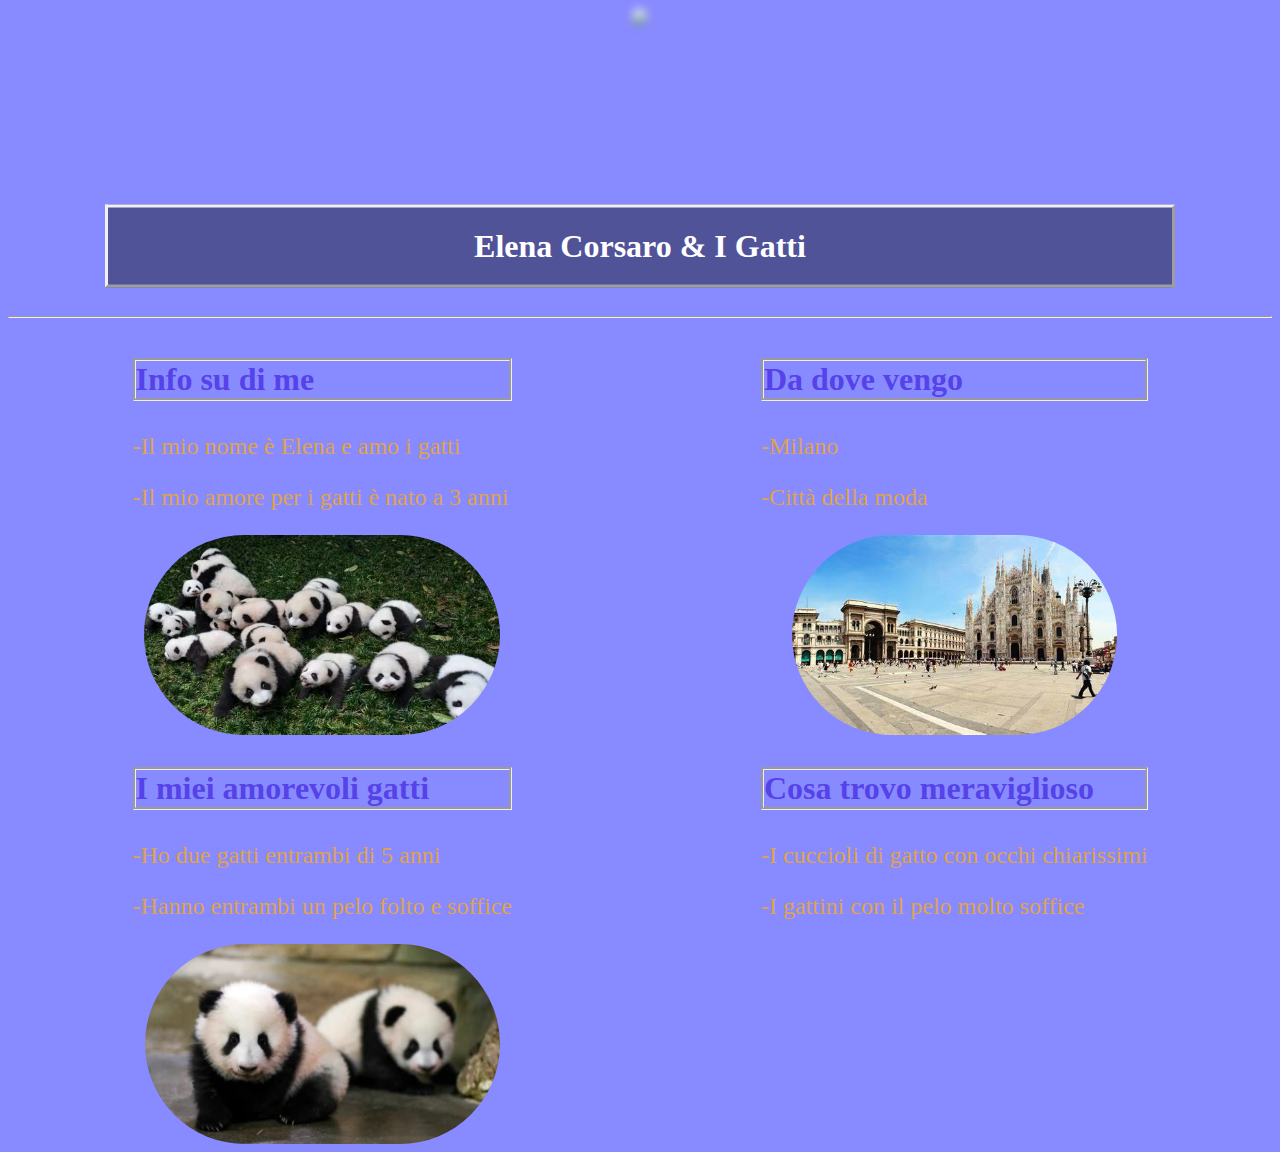
==== index.html @ 34e924ae "v3" ====
<!DOCTYPE html>
<html>
    <head>
        <title>Elena Website</title>
        <link rel="stylesheet" href="style1.css"/>
    </head>

    <body>
        <section class="center-box">
            <img src="download.jpg" height="300px" />
        </section>
        <h1 class="myname">Elena Corsaro & I Gatti</h1>
        <hr/>

    <section class="s">
        <section>
            <h3>Info su di me</h3>
            <p>-Il mio nome è Elena e amo i gatti</p>
            <p>-Il mio amore per i gatti è nato a 3 anni</p>

        <section class="scatola">
                <img src="panda4.webp" height="200px" />
        </section>  

            <h3>I miei amorevoli gatti</h3>
            <p>-Ho due gatti entrambi di 5 anni</p>
            <p>-Hanno entrambi un pelo folto e soffice</p>
        <section class="lol">
            <img src="panda5.webp" height="200px" />
        </section>
        </section>

        <section>
            <h3>Da dove vengo</h3>
            <p>-Milano</p>
            <p>-Città della moda</p>
        <section class="bella">
            <img src="OIP.jpg" height="200px" />
        </section>
            <h3>Cosa trovo meraviglioso</h3>
            <p>-I cuccioli di gatto con occhi chiarissimi</p>
            <p>-I gattini con il pelo molto soffice</p>
        </section>
         
    </section>

    </body>
</html>
---- style1.css ----
img {
    border-radius: 200px;
    font-size:larger;
}

.center-box {
    display: flex;
    justify-content: center;
    filter: blur(5px);

}

.scatola { 
    display: flex;
    justify-content:space-around;

}

.lol{
    display: flex;
    justify-content: space-around;
}

.bella{
    display: flex;
    justify-content: space-around;
}

body {
    background-color: rgba(80, 83, 255, 0.678);

}

.myname {
    background-color: rgb(0,0,0); /* Fallback color */
    background-color: rgba(0,0,0, 0.4); /* Black w/opacity/see-through */
    color: white;
    font-weight: bold;
    border: 3px solid #f1f1f1;
    position: absolute;
    top: 25%;
    left: 50%;
    transform: translate(-50%, -50%);
    z-index: 2;
    width: 80%;
    padding: 20px;
    text-align: center;
    border-style: outset;
}

h3 {
    color:rgba(70, 43, 226, 0.767);
    font-size:2rem ;
    font-family: fantasy;
    border-style: groove;
}

p {
    color: rgba(255, 174, 0, 0.74);
    font-size:1.5rem ;
    font-family:cursive; 

}

.s {
    display: flex;
    justify-content: space-around;
}
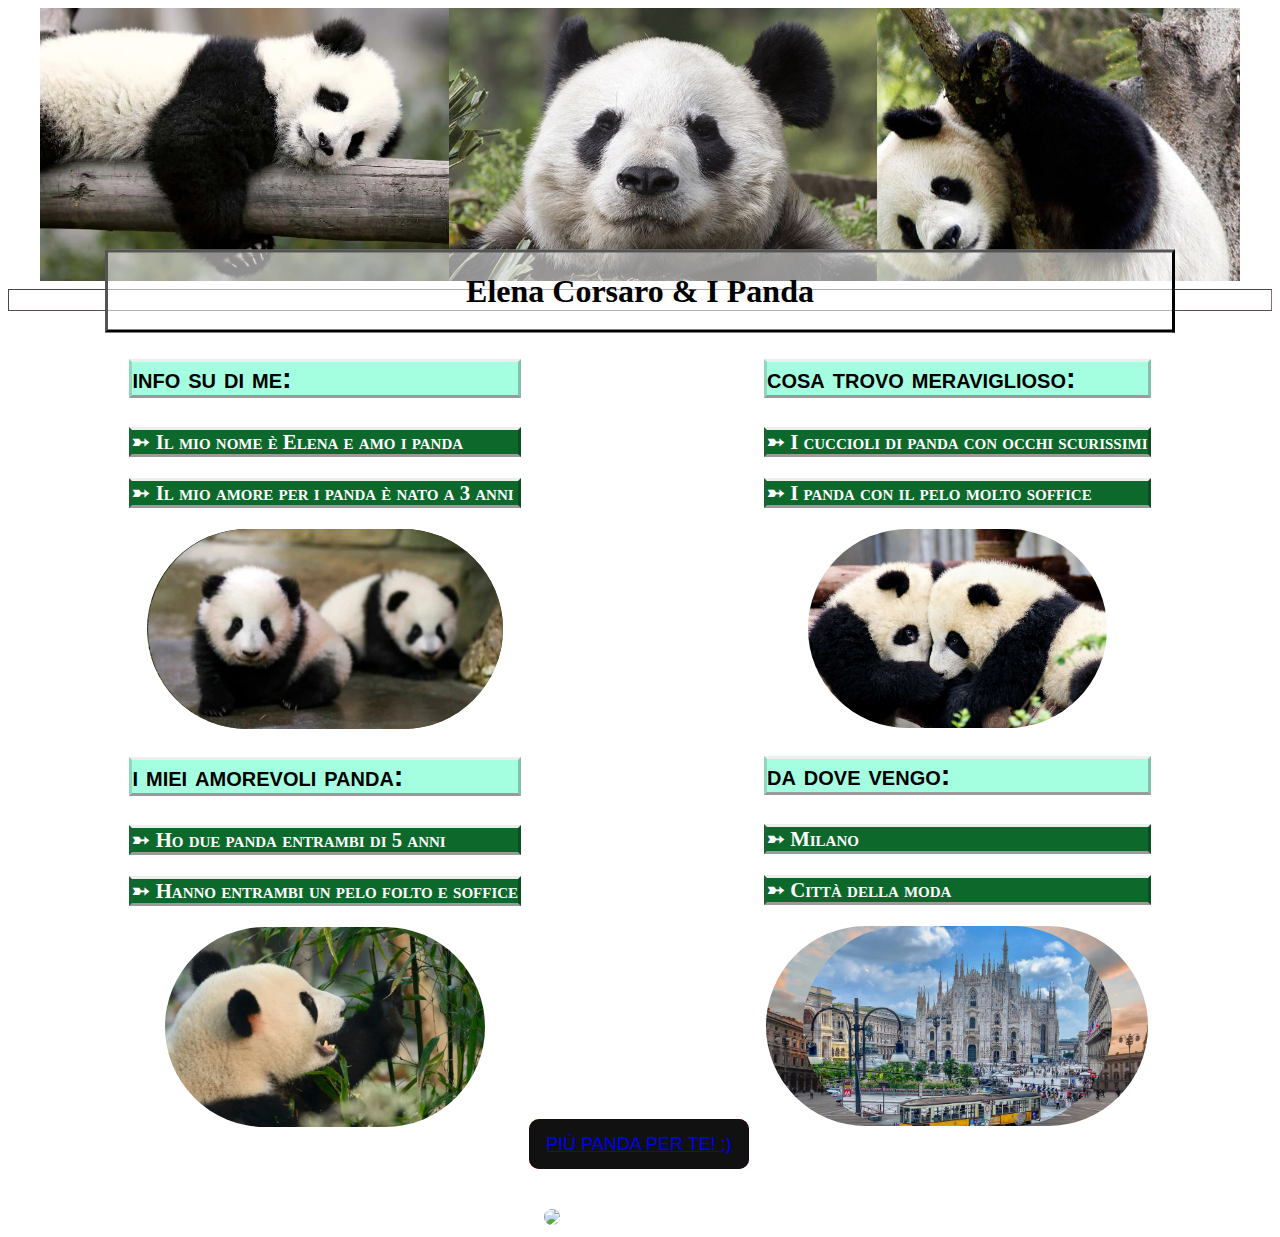
==== commit 095e928c: "Rename index2.html to index.html" ====
--- a/index.html
+++ b/index.html
@@ -1,48 +1,62 @@
 <!DOCTYPE html>
 <html>
     <head>
-        <title>Elena Website</title>
-        <link rel="stylesheet" href="style1.css"/>
+        <title>Sito di Elena</title>
+        <link rel="stylesheet" href="style2.css" />
     </head>
-
     <body>
-        <section class="center-box">
-            <img src="download.jpg" height="300px" />
+        <section class="center-image">
+            <img src="panda1.webp" height="272.5px" />
+            <img src="panda2.jpg" height="272.5px" />
+            <img src="panda3.jpg" height="272.5px" />
         </section>
-        <h1 class="myname">Elena Corsaro & I Gatti</h1>
-        <hr/>
-
-    <section class="s">
-        <section>
-            <h3>Info su di me</h3>
-            <p>-Il mio nome è Elena e amo i gatti</p>
-            <p>-Il mio amore per i gatti è nato a 3 anni</p>
-
-        <section class="scatola">
-                <img src="panda4.webp" height="200px" />
-        </section>  
-
-            <h3>I miei amorevoli gatti</h3>
-            <p>-Ho due gatti entrambi di 5 anni</p>
-            <p>-Hanno entrambi un pelo folto e soffice</p>
-        <section class="lol">
-            <img src="panda5.webp" height="200px" />
+        <h1 class="myname">Elena Corsaro & I Panda </h1>
+        <hr/ class="hr">
+        <section class="s">
+            <section>
+                <h3>info su di me:</h3>
+                <p>➳ Il mio nome è Elena e amo i panda</p>
+                <p>➳ Il mio amore per i panda è nato a 3 anni</p>
+                <div class="fading">
+                    <img class="top" src="panda4.webp" height="200px" />
+                </div>
+                <section class="center-box2">
+                    <img class="top" src="panda5.webp" height="200px" />
+                </section>
+                <h3>i miei amorevoli panda:</h3>
+                <p>➳ Ho due panda entrambi di 5 anni</p>
+                <p>➳ Hanno entrambi un pelo folto e soffice</p>
+                <section class="bella" id="slide-in">
+                    <img class="top" src="panda6.webp" height="200px" />
+                </section>
+            </section>
+                <section>
+                <h3>cosa trovo meraviglioso:</h3>
+                <p>➳ I cuccioli di panda con occhi scurissimi</p>
+                <p>➳ I panda con il pelo molto soffice</p>
+                <section class="bella" id="slide-in" >
+                    <img class="top" src="panda7.jpg" height="199px" />
+                </section>
+                <h3>da dove vengo:</h3>
+                <p>➳ Milano</p>
+                <p>➳ Città della moda</p>
+                <div class="fading">
+                    <img class="top" src="mi1.avif" height="200px" />
+                </div>
+                <section class="center-box2">
+                    <img class="top" src="mi2.png" height="200px" />
+                </section>
+                <section class="center-link">
+                    <h1> </h1>
+                    <button class="glow-on-hover" type="button">
+                        <a class="colore" href="https://www.youtube.com/watch?v=n4tTUqrlITE" target="_blank">
+                        PIÙ PANDA PER TE! ;) </a>
+                    </button>
+                </section>
+                <section class="belopanda">
+                    <img class="top" src="tenor.gif" height="200px"/>
+                </section>
+            </section>
         </section>
-        </section>
-
-        <section>
-            <h3>Da dove vengo</h3>
-            <p>-Milano</p>
-            <p>-Città della moda</p>
-        <section class="bella">
-            <img src="OIP.jpg" height="200px" />
-        </section>
-            <h3>Cosa trovo meraviglioso</h3>
-            <p>-I cuccioli di gatto con occhi chiarissimi</p>
-            <p>-I gattini con il pelo molto soffice</p>
-        </section>
-         
-    </section>
-
     </body>
-</html>+</html>
--- a/style2.css
+++ b/style2.css
@@ -0,0 +1,208 @@
+.center-image {
+    display: flex;
+    justify-content: center;
+    border-radius: 200px
+}
+
+body {
+    background-image: url(R.jpg) ;
+}
+
+.myname {
+    background-color: rgba(255, 255, 255, 0.557); /* Black w/opacity/see-through */
+    color: rgb(0, 0, 0);
+    font-weight: bold;
+    border: 3px solid #000000;
+    position: absolute;
+    top: 30%;
+    left: 50%;
+    transform: translate(-50%, -50%);
+    z-index: 2;
+    width: 80%;
+    padding: 20px;
+    text-align: center;
+    border-style: outset; 
+}
+
+.hr {
+    border-bottom: 1px solid #000;
+    padding-bottom: 20px;
+    margin-bottom: 20px;
+    border-color: rgba(24, 11, 11, 0.719);
+}
+
+.top {
+    border-radius: 100px;
+}
+
+.bella{
+    display: flex;
+    justify-content: space-around;
+    position: relative;
+    animation: animation 4s ease-out infinite alternate;
+}
+
+#slide-in {
+    text-align: center;
+    color: #fff;
+}
+
+@keyframes animation {
+    0% {
+      opacity: 0;
+      left: -100px;
+    }
+
+    100% {
+      opacity: 1;
+      left: 0;
+    }
+}
+
+h3 {
+    color:rgb(0, 0, 0);
+    font-size:1.8rem ;
+    font-family:'Trebuchet MS', 'Lucida Sans Unicode', 'Lucida Grande', 'Lucida Sans', Arial, sans-serif;
+    border-style: outset;
+    border-inline-end-color: rgb(0, 0, 0, 0.233);
+    border-inline-start-color: rgba(0, 0, 0, 0.233);
+    font-variant: small-caps;
+    background-color: rgba(127, 255, 212, 0.712);
+}
+
+p {
+    color: rgb(255, 255, 255);
+    font-size:1.3rem ;
+    font-weight: bold;
+    font-variant: small-caps;
+    border-style: outset;
+    border-inline-end-color: rgb(0, 0, 0, 0.233);
+    border-inline-start-color: rgba(0, 0, 0, 0.233);
+    font-variant: small-caps;
+    background-color: rgb(12, 105, 43);
+}
+
+.s {
+    display: flex;
+    justify-content: space-around;
+}
+
+div.fading {
+    display: flex;
+    justify-content: center;
+    animation: FadeInOut 4s infinite alternate;
+}
+
+@keyframes FadeInOut {
+    0% {opacity:1;}
+    5% {opacity:.95;}
+    10% {opacity: 0.9;}
+    15% {opacity: 0.85;}
+    20% {opacity: 0.8;}
+    25% {opacity:.75;}
+    30% {opacity: 0.7;}
+    35% {opacity: 0.65;}
+    40% {opacity:.6;}
+    45% {opacity: 0.55;}
+    50% {opacity:.5;}
+    55% {opacity: 0.45;}
+    60% {opacity: 0.4;}
+    65% {opacity: 0.35;}
+    70% {opacity: 0.3;}
+    75% {opacity:.25;}
+    80% {opacity: 0.2;}
+    85% {opacity: 0.15;}
+    90% {opacity:.1;}
+    95% {opacity: 0.15;}
+    100% {opacity: 0;}
+}
+
+.center-box2 {
+    display: flex;
+    justify-content: center;
+    margin-top: -200px;
+}
+
+.belopanda{
+    margin-left: -220px;
+    margin-top: +40px;
+}
+
+.glow-on-hover {
+    width: 220px;
+    height: 50px;
+    border: none;
+    outline: none;
+    color: #fff;
+    background: linear-gradient(45deg, #ff0000, #ff7300, #fffb00, #48ff00, #00ffd5, #002bff, #7a00ff, #ff00c8, #ff0000);;
+    cursor: pointer;
+    position: relative;
+    z-index: 0;
+    border-radius: 10px;
+    font-family: 'Trebuchet MS', 'Lucida Sans Unicode', 'Lucida Grande', 'Lucida Sans', Arial, sans-serif;
+    font-size: large;
+}
+
+.glow-on-hover:before {
+    content: '';
+    background: linear-gradient(45deg, #ff0000, #ff7300, #fffb00, #48ff00, #00ffd5, #002bff, #7a00ff, #ff00c8, #ff0000);
+    position: absolute;
+    top: -2px;
+    left:-2px;
+    background-size: 400%;
+    z-index: -1;
+    filter: blur(5px);
+    width: calc(100% + 4px);
+    height: calc(100% + 4px);
+    animation: glowing 20s linear infinite;
+    opacity: 0;
+    transition: opacity .3s ease-in-out;
+    border-radius: 10px;
+}
+
+.glow-on-hover:active {
+    color: #000
+}
+
+.glow-on-hover:active:after {
+    background: transparent;
+}
+
+.glow-on-hover:hover:before {
+    opacity: 1;
+}
+
+.glow-on-hover:after {
+    z-index: -1;
+    content: '';
+    position: absolute;
+    width: 100%;
+    height: 100%;
+    background: #111;
+    left: 0;
+    top: 0;
+    border-radius: 10px;
+}
+
+@keyframes glowing {
+    0% { background-position: 0 0; }
+    50% { background-position: 400% 0; }
+    100% { background-position: 0 0; }
+}
+
+.colore {
+  animation: color-change 3.5s linear 2s infinite alternate;
+}
+  
+@keyframes color-change {
+    0%   {color:rgb(255, 0, 0);}
+    25%  {color:rgb(255, 238, 0);}
+    50%  {color:rgb(0, 255, 60)}
+    75%  {color:rgb(0, 221, 255)}
+    100% {color:rgb(0, 42, 255)}
+}
+
+.center-link {
+    margin-left: -235px;
+    margin-top: -28px;
+}
